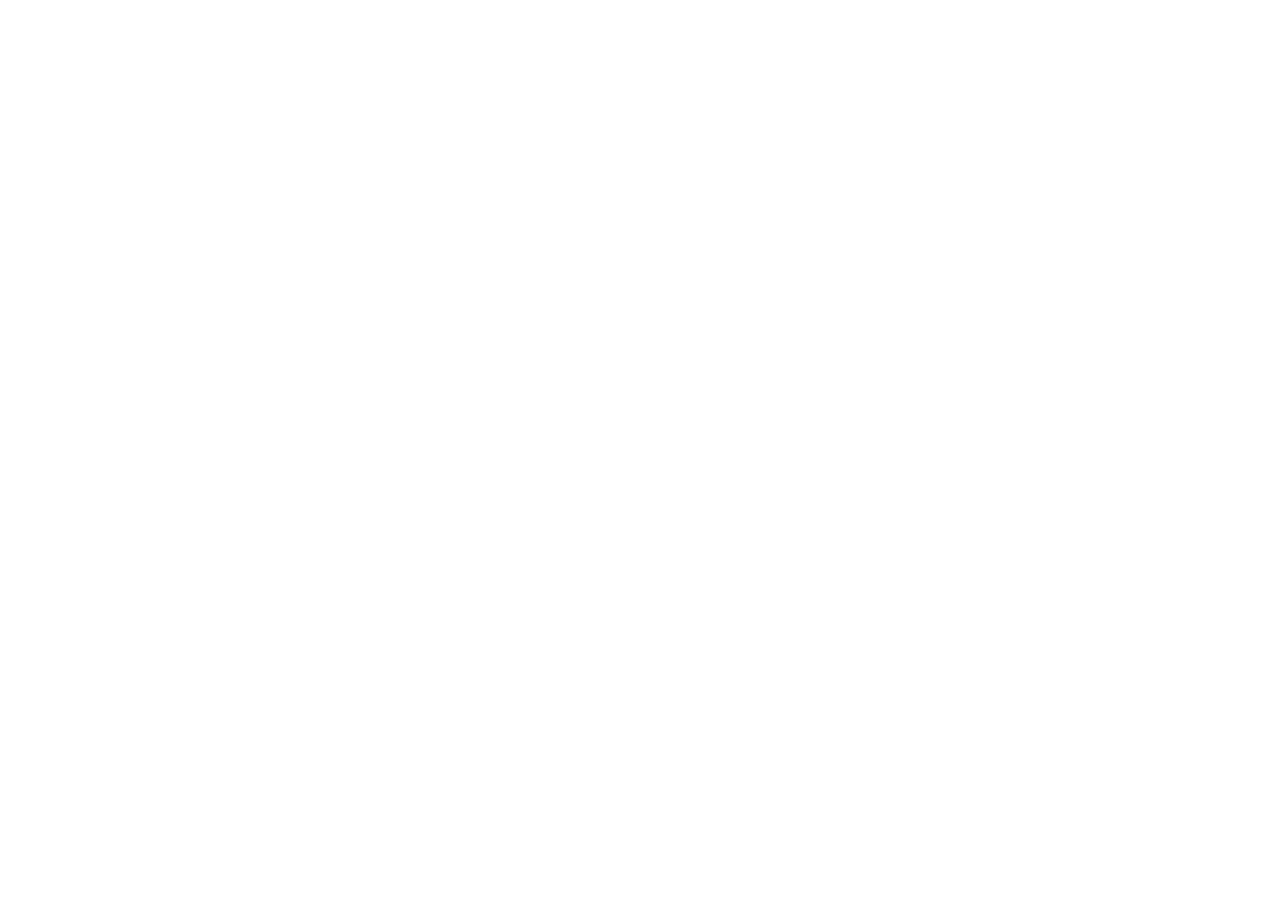
==== animatsiya.html @ b5f3af99 "update animatsiya.html" ====
<!DOCTYPE html>
<html lang="uz">
<head>
<meta charset="utf-8">
<meta name="viewport" content="width=device-width, initial-scale=1">

<style>
.skeleton {
    height: 20px;
    margin: 15px;
    border-radius: 5px;
    background: linear-gradient(
        90deg,
        #ccc 30%,
        #eee 50%,
        #ddd
        #ccc 70%
    );
    background-size: 200% 100%;
    animation: loading 1.5s linear infinite;
}

@keyframes loading {
    from { background-position: 100% 0; }
    to   { background-position: -100% 0; }
}
</style>
</head>
<body>

<div class="skeleton"></div>
<div class="skeleton"></div>
<div class="skeleton" style="height:150px"></div>
<div class="skeleton"></div>

</body>
</html>
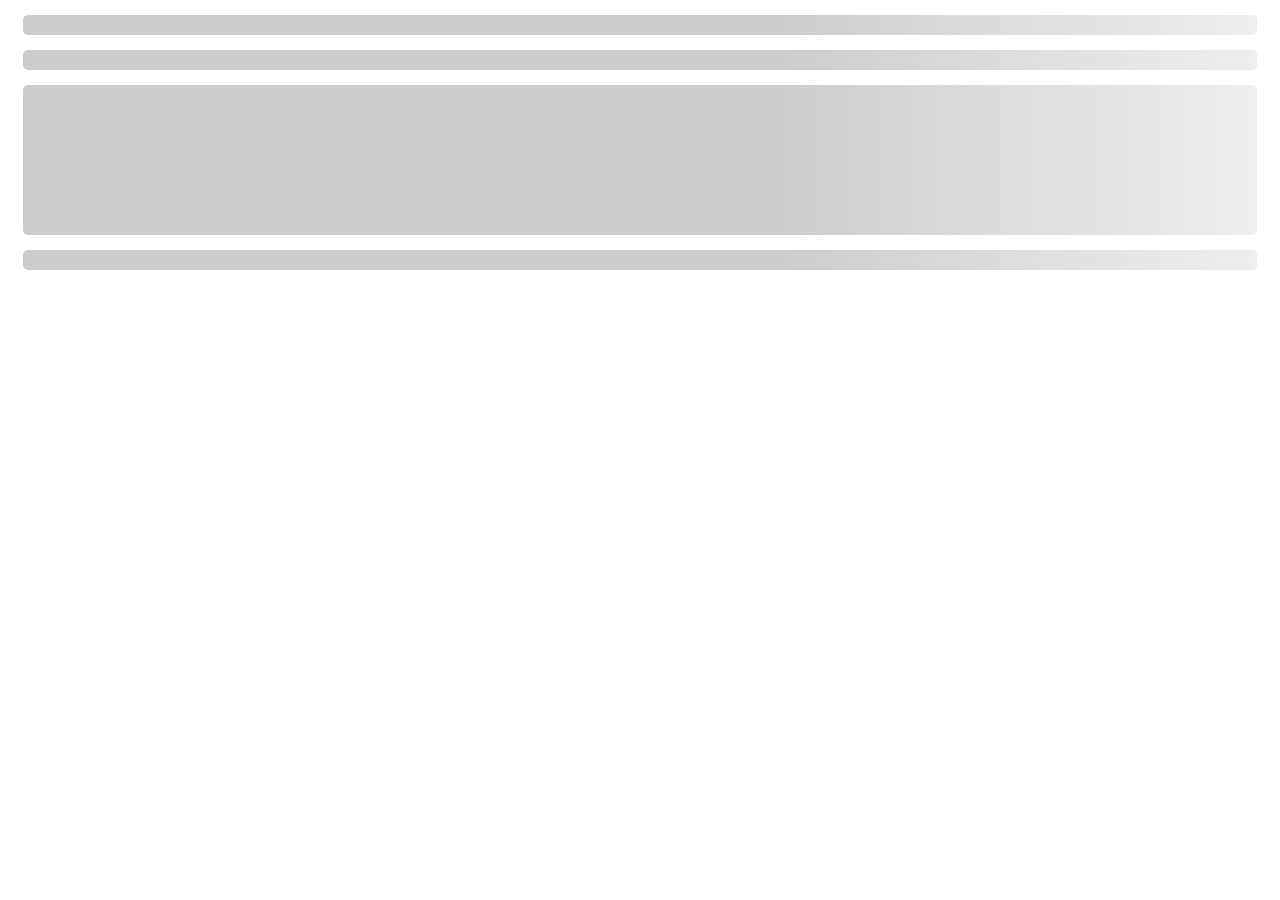
==== commit 6b01bd2b: "update animatsiya.html" ====
--- a/animatsiya.html
+++ b/animatsiya.html
@@ -14,7 +14,6 @@
         90deg,
         #ccc 30%,
         #eee 50%,
-        #ddd
         #ccc 70%
     );
     background-size: 200% 100%;
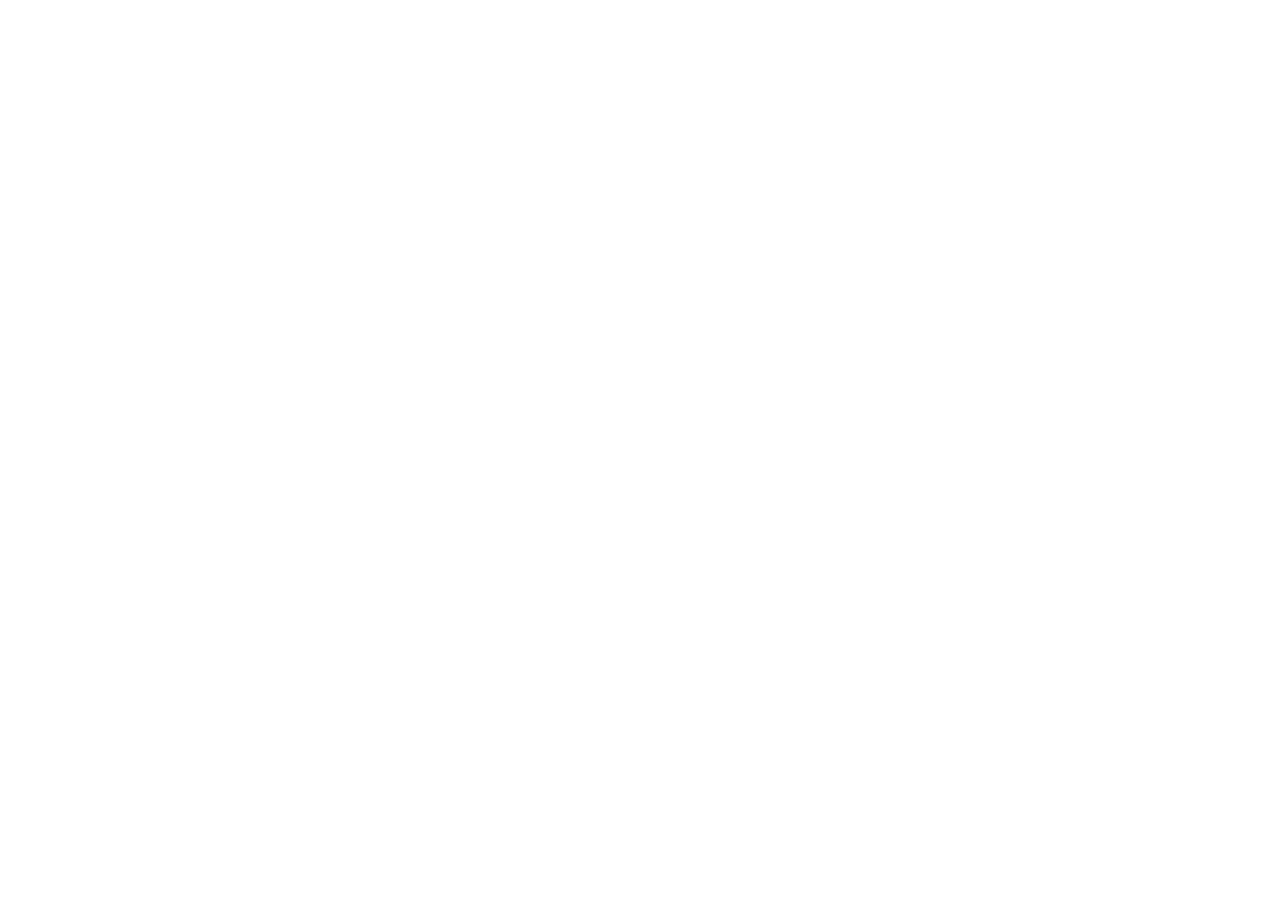
==== commit 5c56e527: "update animatsiya.html" ====
--- a/animatsiya.html
+++ b/animatsiya.html
@@ -12,9 +12,9 @@
     border-radius: 5px;
     background: linear-gradient(
         90deg,
-        #ccc 30%,
-        #eee 50%,
-        #ccc 70%
+        #ddd 30%,
+        #fff 50%,
+        # 70%
     );
     background-size: 200% 100%;
     animation: loading 1.5s linear infinite;
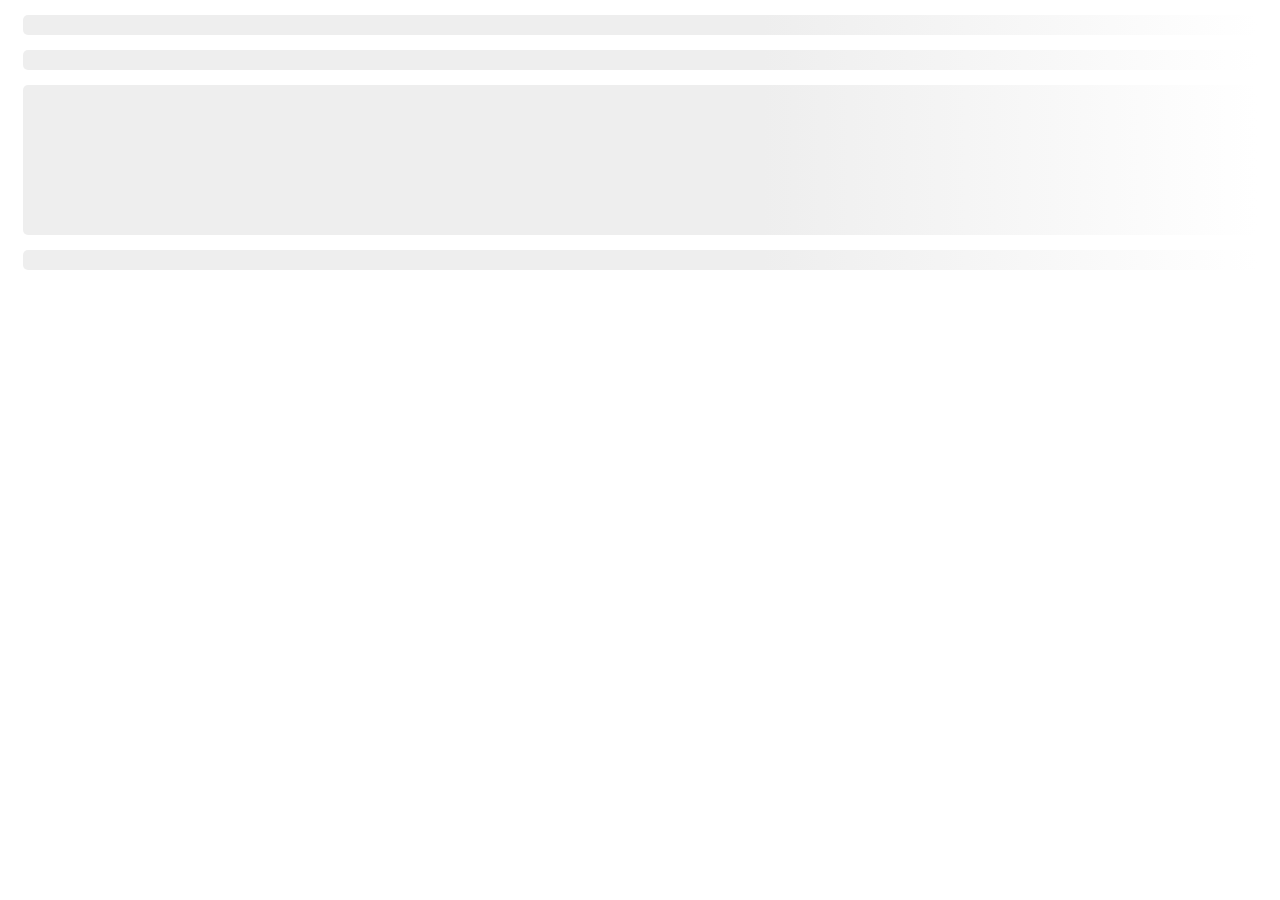
==== commit 11c45a17: "update animatsiya.html" ====
--- a/animatsiya.html
+++ b/animatsiya.html
@@ -12,9 +12,9 @@
     border-radius: 5px;
     background: linear-gradient(
         90deg,
-        #ddd 30%,
+        #eee 30%,
         #fff 50%,
-        # 70%
+        #eee 70%
     );
     background-size: 200% 100%;
     animation: loading 1.5s linear infinite;
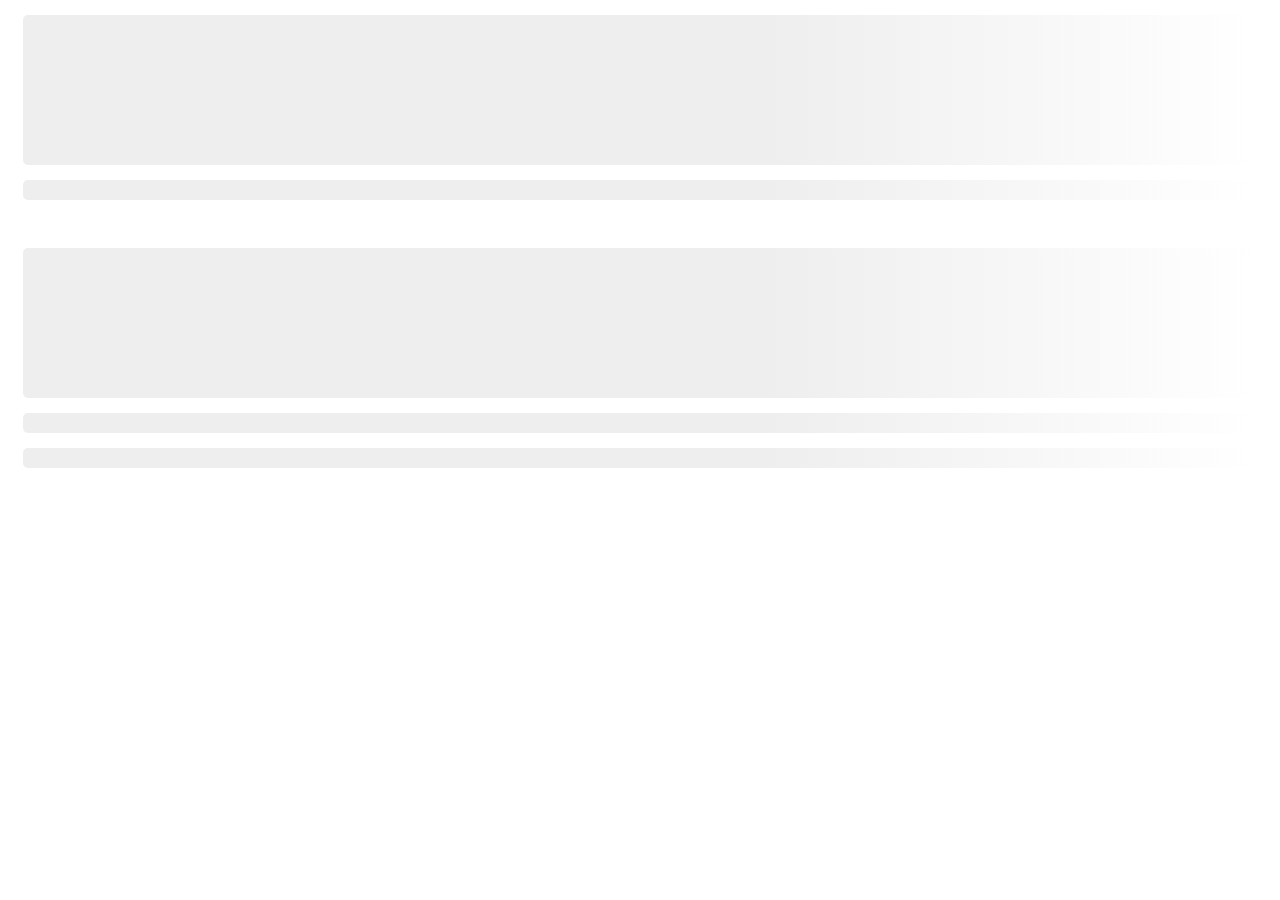
==== commit 895a85d3: "update animatsiya.html" ====
--- a/animatsiya.html
+++ b/animatsiya.html
@@ -17,7 +17,7 @@
         #eee 70%
     );
     background-size: 200% 100%;
-    animation: loading 1.5s linear infinite;
+    animation: loading 0.8s linear infinite;
 }
 
 @keyframes loading {
@@ -28,9 +28,10 @@
 </head>
 <body>
 
+<div class="skeleton" style="height:150px"></div>
+<div class="skeleton"></div><br />
+<div class="skeleton" style="height:150px"></div>
 <div class="skeleton"></div>
-<div class="skeleton"></div>
-<div class="skeleton" style="height:150px"></div>
 <div class="skeleton"></div>
 
 </body>
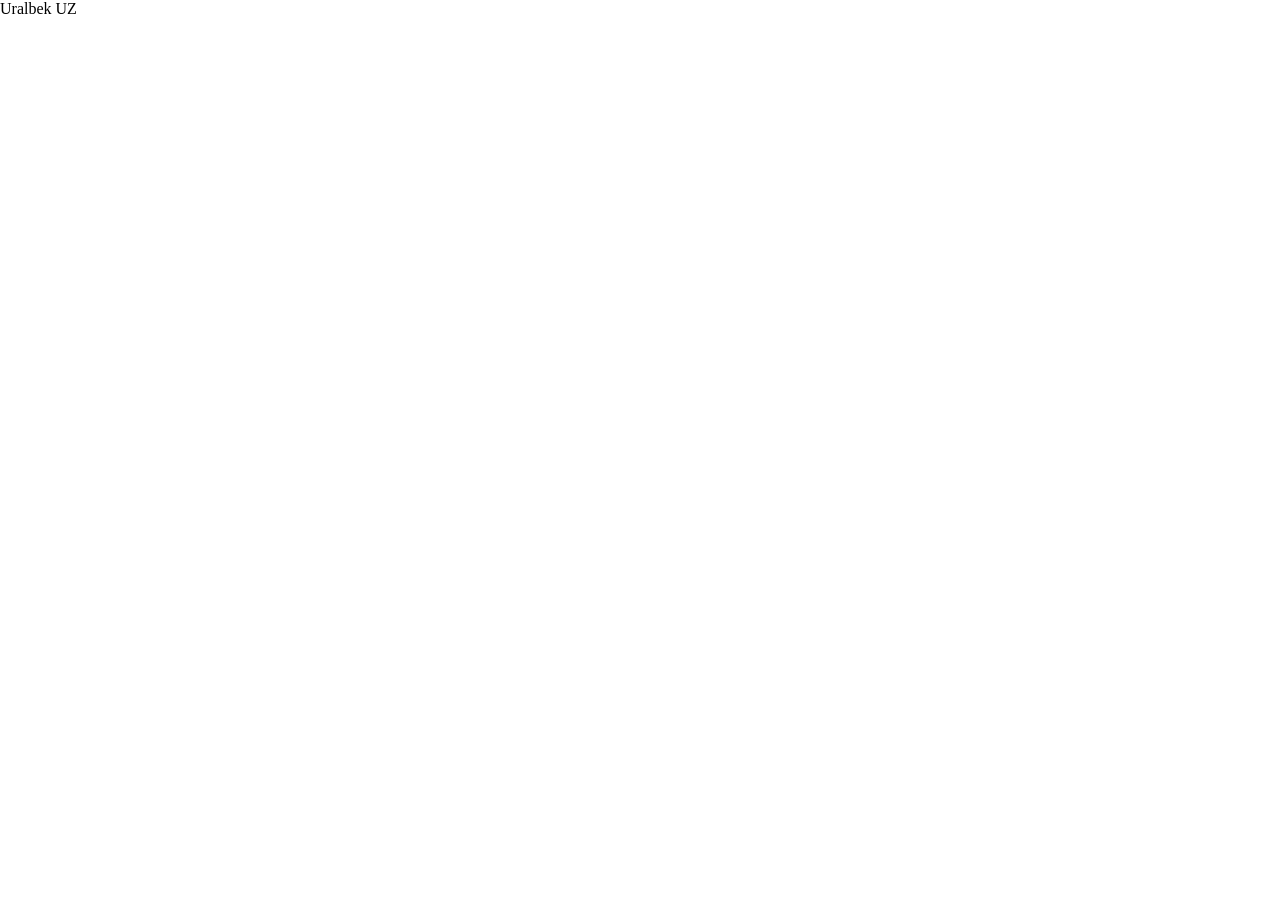
==== commit b2d1d9ff: "update animatsiya.html" ====
--- a/animatsiya.html
+++ b/animatsiya.html
@@ -2,37 +2,40 @@
 <!DOCTYPE html>
 <html lang="uz">
 <head>
-<meta charset="utf-8">
-<meta name="viewport" content="width=device-width, initial-scale=1">
-
-<style>
-.skeleton {
-    height: 20px;
-    margin: 15px;
-    border-radius: 5px;
-    background: linear-gradient(
-        90deg,
-        #eee 30%,
-        #fff 50%,
-        #eee 70%
-    );
-    background-size: 200% 100%;
-    animation: loading 0.8s linear infinite;
-}
-
-@keyframes loading {
-    from { background-position: 100% 0; }
-    to   { background-position: -100% 0; }
-}
-</style>
+    <meta charset="utf-8">
+    <meta name="viewport" content="width=device-width, initial-scale=1.0">
+    <title>Skeleton Loading</title>
+    <link rel="stylesheet" href="style.css">
+    <script src="script.js" defer></script>
 </head>
 <body>
 
-<div class="skeleton" style="height:150px"></div>
-<div class="skeleton"></div><br />
-<div class="skeleton" style="height:150px"></div>
-<div class="skeleton"></div>
-<div class="skeleton"></div>
+<header>Uralbek UZ</header>
+
+<main class="container">
+
+    <!-- Yuklanish animatsiyasi -->
+    <section id="loading">
+        <div class="skeleton title"></div>
+        <div class="skeleton line"></div>
+        <div class="skeleton line"></div>
+        <div class="skeleton line short"></div>
+        <div class="skeleton image"></div>
+        <div class="skeleton line"></div>
+        <div class="skeleton line short"></div>
+    </section>
+
+    <!-- Haqiqiy kontent -->
+    <article id="content" hidden>
+        <h1 id="page-title"></h1>
+        <div id="page-text"></div>
+    </article>
+
+    <p id="error" hidden>
+        JSON ma'lumotini yuklab bo'lmadi.
+    </p>
+
+</main>
 
 </body>
 </html>
--- a/style.css
+++ b/style.css
@@ -0,0 +1,5 @@
+html{box-sizing:border-box}*,*:before,*:after{box-sizing:inherit}
+html{-ms-text-size-adjust:100%;-webkit-text-size-adjust:100%;background:#fff}
+body{margin:0}a{text-decoration:none}
+.top{position:fixed;width:100%;z-index:1;background:#fff;box-shadow:0 4px 4px 0 rgba(0,0,0,0.12),0 4px 4px 0 rgba(0,0,0,0.20)}.header{padding-top:6px;padding-left:22px;padding-bottom:5px;padding-right:22px}
+.logotip{padding-left:2px;font-size:26px;color:#02A4D3;font-family:"Oswald";font-weight:bold;-webkit-user-select:none;-ms-user-select:none;user-select:none}
